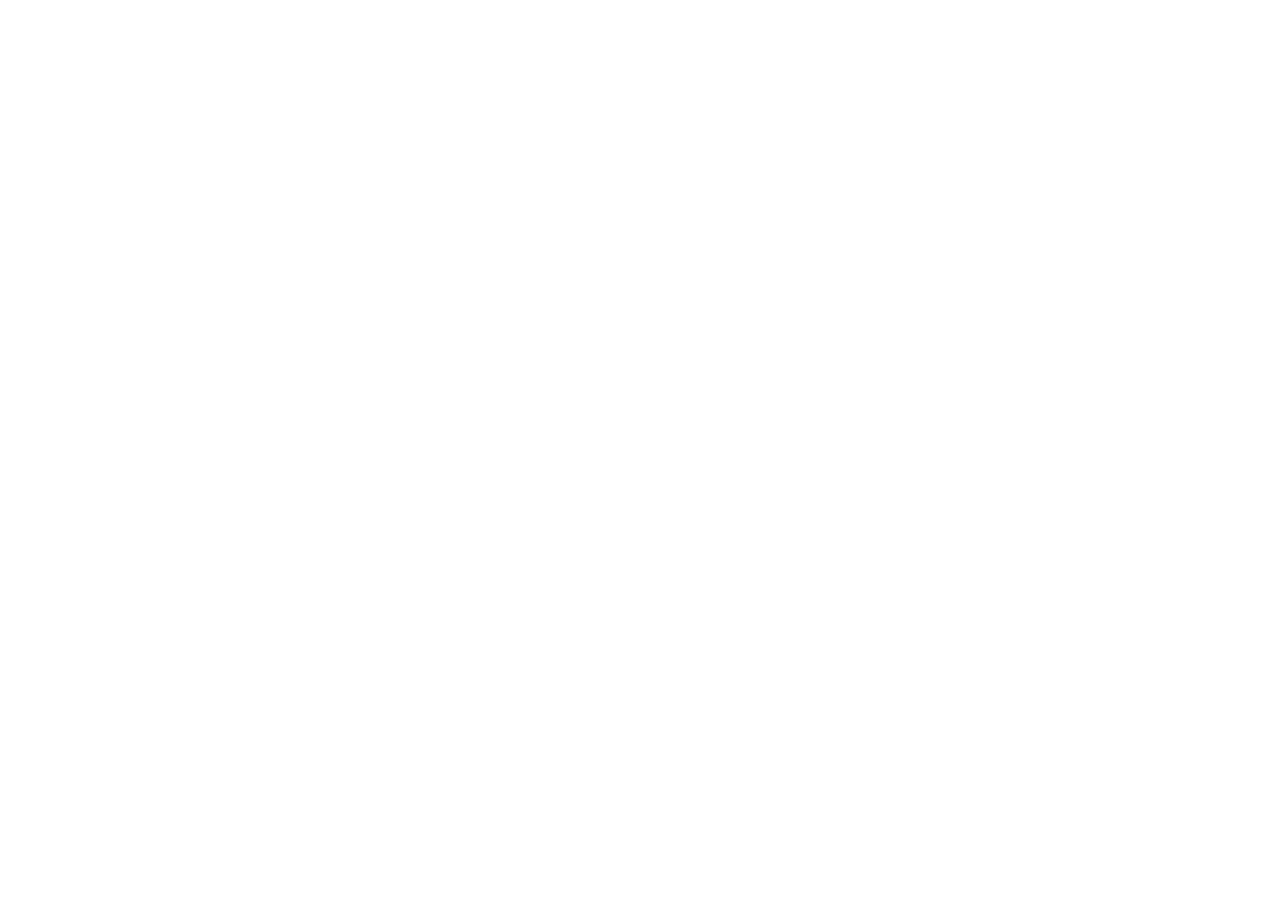
==== app/Views/Index.html @ e219a934 "comit on View" ====
<!DOCTYPE html>
<html lang="en">
<head>
    <meta charset="UTF-8">
    <meta http-equiv="X-UA-Compatible" content="IE=edge">
    <meta name="viewport" content="width=device-width, initial-scale=1.0">
    <title>Document</title>
</head>
<body>
    
</body>
</html>
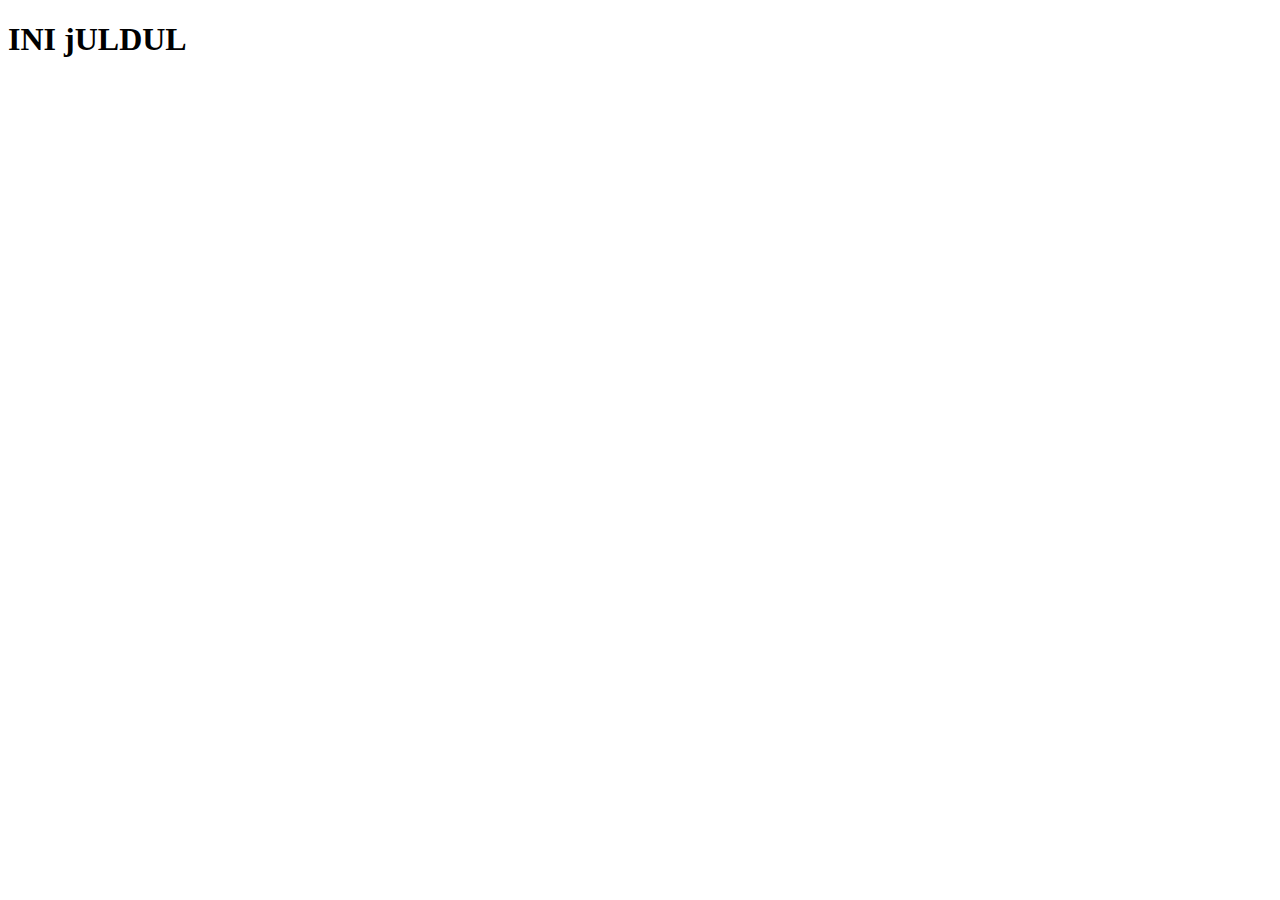
==== commit 7565640f: "Alifa commit" ====
--- a/app/Views/Index.html
+++ b/app/Views/Index.html
@@ -5,6 +5,7 @@
     <meta http-equiv="X-UA-Compatible" content="IE=edge">
     <meta name="viewport" content="width=device-width, initial-scale=1.0">
     <title>Document</title>
+    <h1>INI jULDUL</h1>
 </head>
 <body>
     
